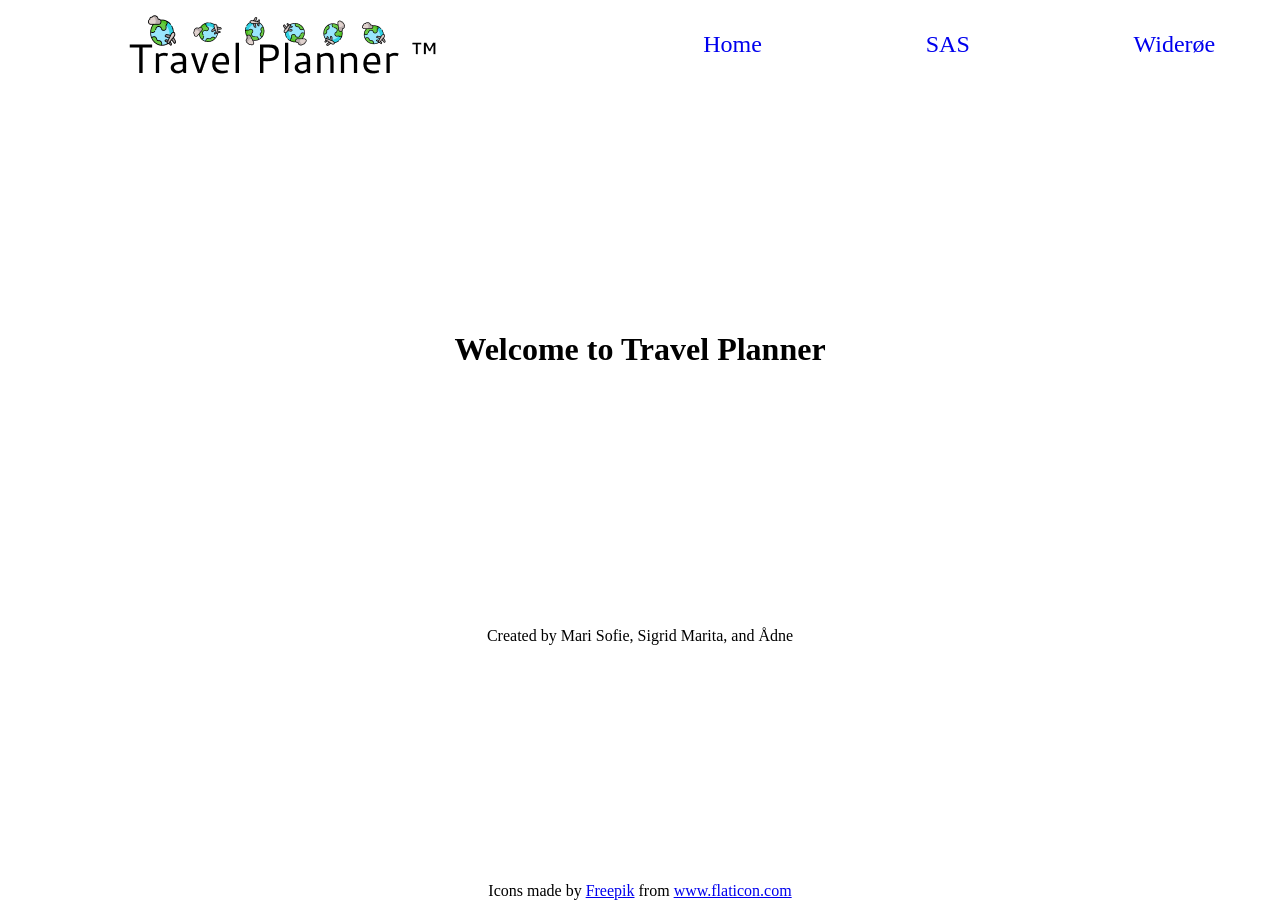
==== tdt4250.at.acceleo.html/bin/tdt4250/at/acceleo/html/result/index.html @ 9aa77548 "✨ M2T: Add more content to files ⚡️ Add styling ⚡️ Add home page and navigation between pages" ====
<!DOCTYPE html>
<html lang="en">
<head>
	<meta name="viewport" content="width=device-width, initial-scale=1.0">
	<meta charset="utf-8"/>
	<title>Home Page</title>
<link rel="stylesheet" href="style.css" />
</head>

<!-- tp: travel planner -->
<div class="tp-header">
<img src="tp.png" alt="TP Logo"/>
<nav class="tp_nav">
<ul>
	<li><a href='index.html'>Home</a></li>
	<li><a href="SAS.html">SAS</a></li>
	<li><a href="Widerøe.html">Widerøe</a></li>
</ul>
</nav>
</div>

<h1>Welcome to Travel Planner</h1>

<p> Created by Mari Sofie, Sigrid Marita, and &Aring;dne </p>

<div class="ref-list">
Icons made by <a href="https://www.flaticon.com/authors/freepik" title="Freepik">Freepik</a> from <a href="https://www.flaticon.com/" title="Flaticon"> www.flaticon.com</a>
</div>
</html>
---- tdt4250.at.acceleo.html/bin/tdt4250/at/acceleo/html/result/style.css ----
body {
  padding: 0;
  margin: 0;
  min-height: 100vh;
  display: flex;
  flex-direction: column;
  align-items: center;
  justify-content: space-between;
}

.tp-header {
  min-height: 88px;
  width: 100%;
  display: flex;
  align-items: center;
  justify-content: space-around;
}

.tp_nav ul,
.tp_nav li {
  list-style: none;
}

.tp_nav {
  width: 40%;
}

.tp_nav ul {
  width: 100%;
  display: flex;
  justify-content: space-between;
}

.tp_nav a {
  text-decoration: none;
  font-size: 24px;
}

.tp_nav a:visited {
  color: black;
}

.ft {
  display: grid;

  grid-template-columns: repeat(6, 1fr);
  grid-gap: 4px;
}

.ref-list {
  justify-self: center;
}
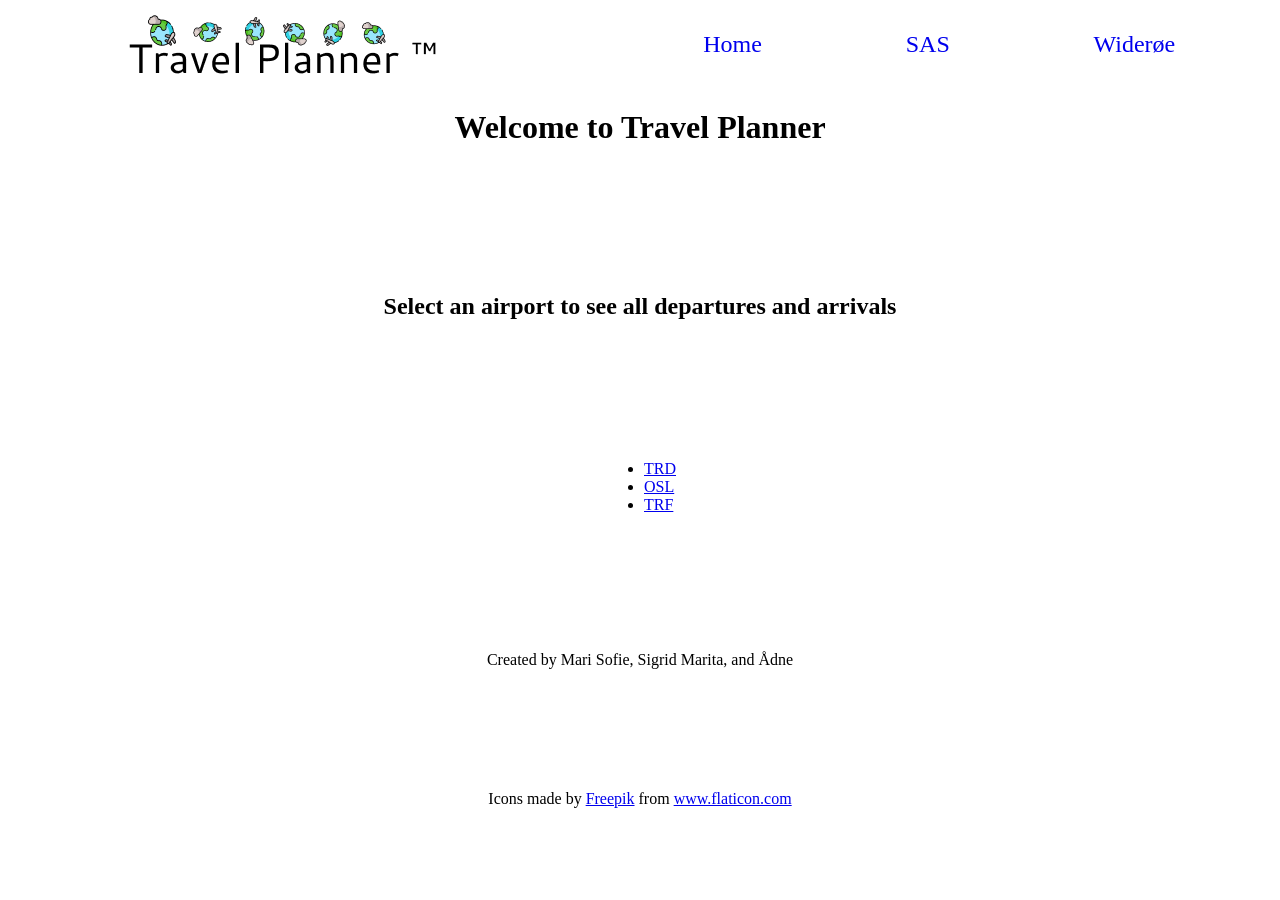
==== commit 4762d6eb: "feat(acceleo): separate pages for air ports and add styling" ====
--- a/tdt4250.at.acceleo.html/bin/tdt4250/at/acceleo/html/result/index.html
+++ b/tdt4250.at.acceleo.html/bin/tdt4250/at/acceleo/html/result/index.html
@@ -1,9 +1,92 @@
 <!DOCTYPE html>
 <html lang="en">
 <head>
-	<meta name="viewport" content="width=device-width, initial-scale=1.0">
-	<meta charset="utf-8"/>
-	<title>Home Page</title>
+<meta name="viewport" content="width=device-width, initial-scale=1.0">
+<meta charset="utf-8"/>
+<style>
+	* {
+  box-sizing: border-box;
+}
+
+html,
+body {
+  width: 100%;
+  height: 100vh;
+}
+
+body {
+  padding: 0;
+  margin: 0;
+}
+
+.tp-header {
+  min-height: 88px;
+  width: 100%;
+  display: flex;
+  align-items: center;
+  justify-content: space-around;
+}
+
+.tp_nav ul,
+.tp_nav li {
+  list-style: none;
+}
+
+.tp_nav {
+  width: 40%;
+}
+
+.tp_nav ul {
+  width: 100%;
+  display: flex;
+  justify-content: space-between;
+}
+
+.tp_nav a {
+  text-decoration: none;
+  font-size: 24px;
+}
+
+.tp_nav a:visited {
+  color: black;
+}
+
+.content-container {
+  min-height: 80%;
+  display: flex;
+  flex-direction: column;
+  align-items: center;
+  justify-content: space-between;
+}
+
+main {
+    width: 80%;
+}
+
+.ft {
+  display: grid;
+
+  grid-template-columns: repeat(8, 1fr);
+  grid-gap: 4px;
+}
+
+.ft_item {
+    text-align: center;
+    align-self: center;
+}
+
+.ft_dep-time {
+    grid-column: 4/6;
+}
+.ft_arr-time {
+    grid-column: 6/8;
+}
+
+.ref-list {
+  justify-self: center;
+}
+
+</style>
 <link rel="stylesheet" href="style.css" />
 </head>
 
@@ -18,12 +101,20 @@
 </ul>
 </nav>
 </div>
+<div class="content-container">
+<h1>Welcome to Travel Planner</h1>
 
-<h1>Welcome to Travel Planner</h1>
+<h2>Select an airport to see all departures and arrivals</h2>
+<ul>
+<li><a href="TRD.html">TRD</a></li>
+<li><a href="OSL.html">OSL</a></li>
+<li><a href="TRF.html">TRF</a></li>
+</ul>	
 
 <p> Created by Mari Sofie, Sigrid Marita, and &Aring;dne </p>
 
 <div class="ref-list">
 Icons made by <a href="https://www.flaticon.com/authors/freepik" title="Freepik">Freepik</a> from <a href="https://www.flaticon.com/" title="Flaticon"> www.flaticon.com</a>
 </div>
+</div>
 </html>
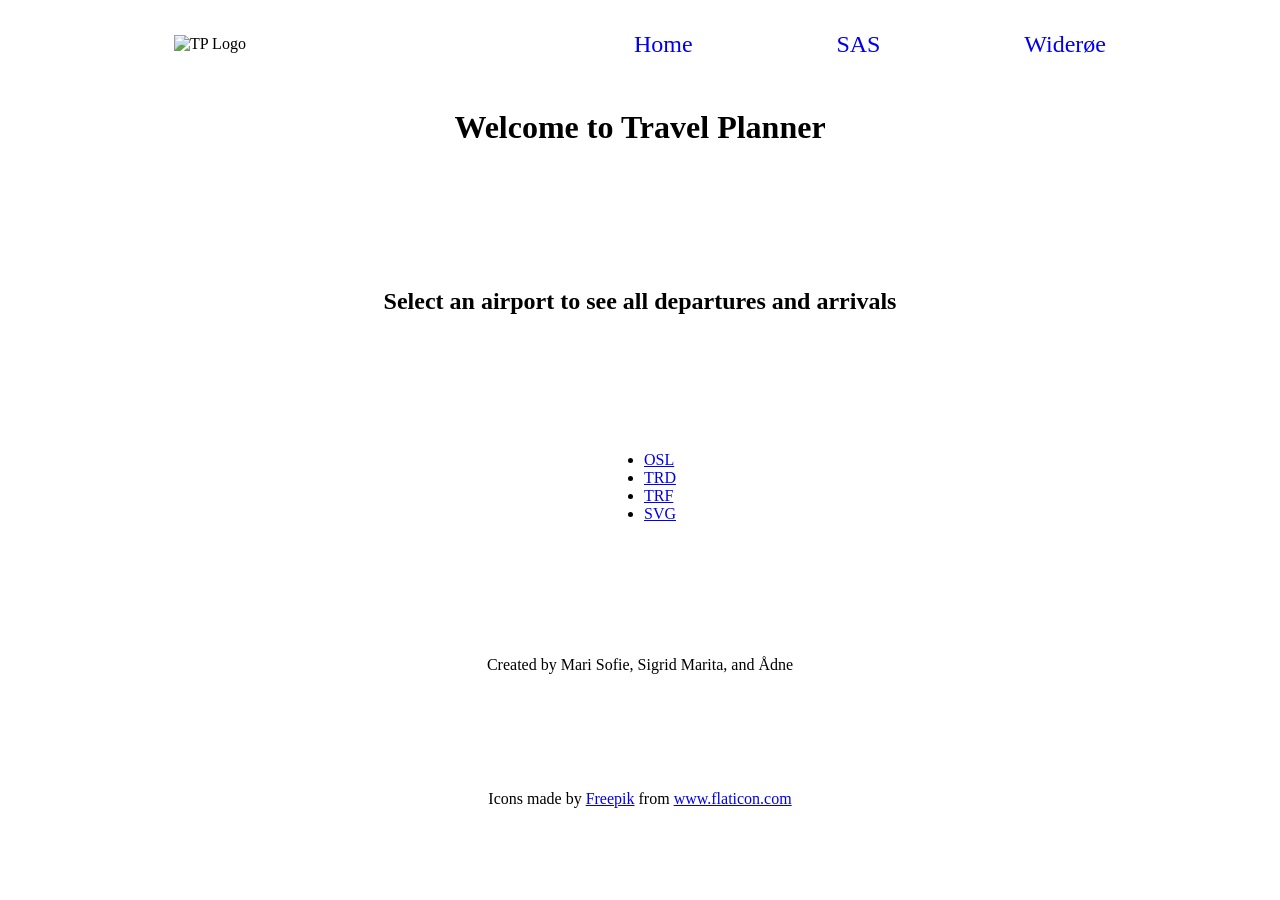
==== commit ea995ab0: "Add checks in flight loops, do not include null values" ====
--- a/tdt4250.at.acceleo.html/bin/tdt4250/at/acceleo/html/result/index.html
+++ b/tdt4250.at.acceleo.html/bin/tdt4250/at/acceleo/html/result/index.html
@@ -106,9 +106,10 @@
 
 <h2>Select an airport to see all departures and arrivals</h2>
 <ul>
+<li><a href="OSL.html">OSL</a></li>
 <li><a href="TRD.html">TRD</a></li>
-<li><a href="OSL.html">OSL</a></li>
 <li><a href="TRF.html">TRF</a></li>
+<li><a href="SVG.html">SVG</a></li>
 </ul>	
 
 <p> Created by Mari Sofie, Sigrid Marita, and &Aring;dne </p>
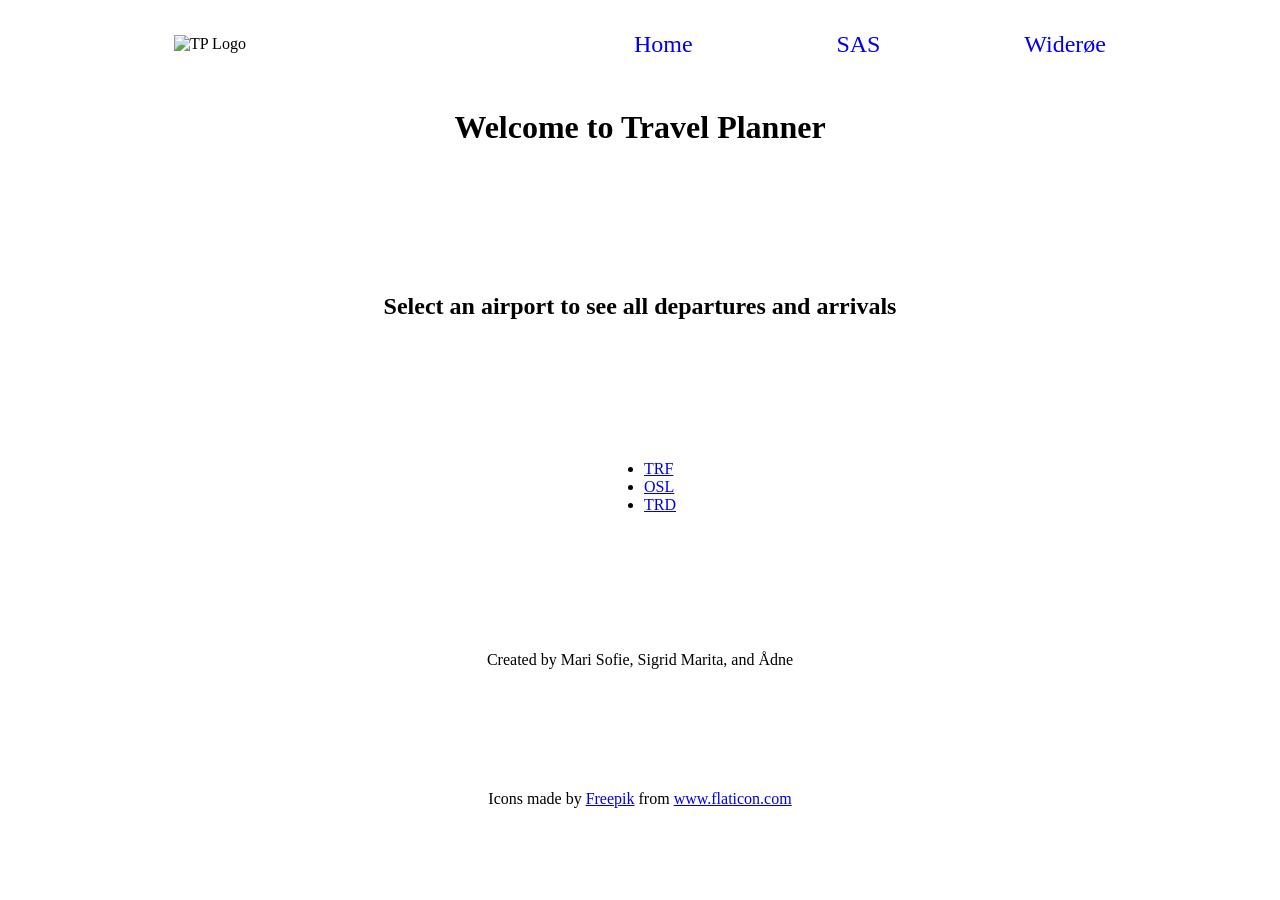
==== commit 794a6f00: "Add info on acceleo readme" ====
--- a/tdt4250.at.acceleo.html/bin/tdt4250/at/acceleo/html/result/index.html
+++ b/tdt4250.at.acceleo.html/bin/tdt4250/at/acceleo/html/result/index.html
@@ -106,10 +106,9 @@
 
 <h2>Select an airport to see all departures and arrivals</h2>
 <ul>
+<li><a href="TRF.html">TRF</a></li>
 <li><a href="OSL.html">OSL</a></li>
 <li><a href="TRD.html">TRD</a></li>
-<li><a href="TRF.html">TRF</a></li>
-<li><a href="SVG.html">SVG</a></li>
 </ul>	
 
 <p> Created by Mari Sofie, Sigrid Marita, and &Aring;dne </p>
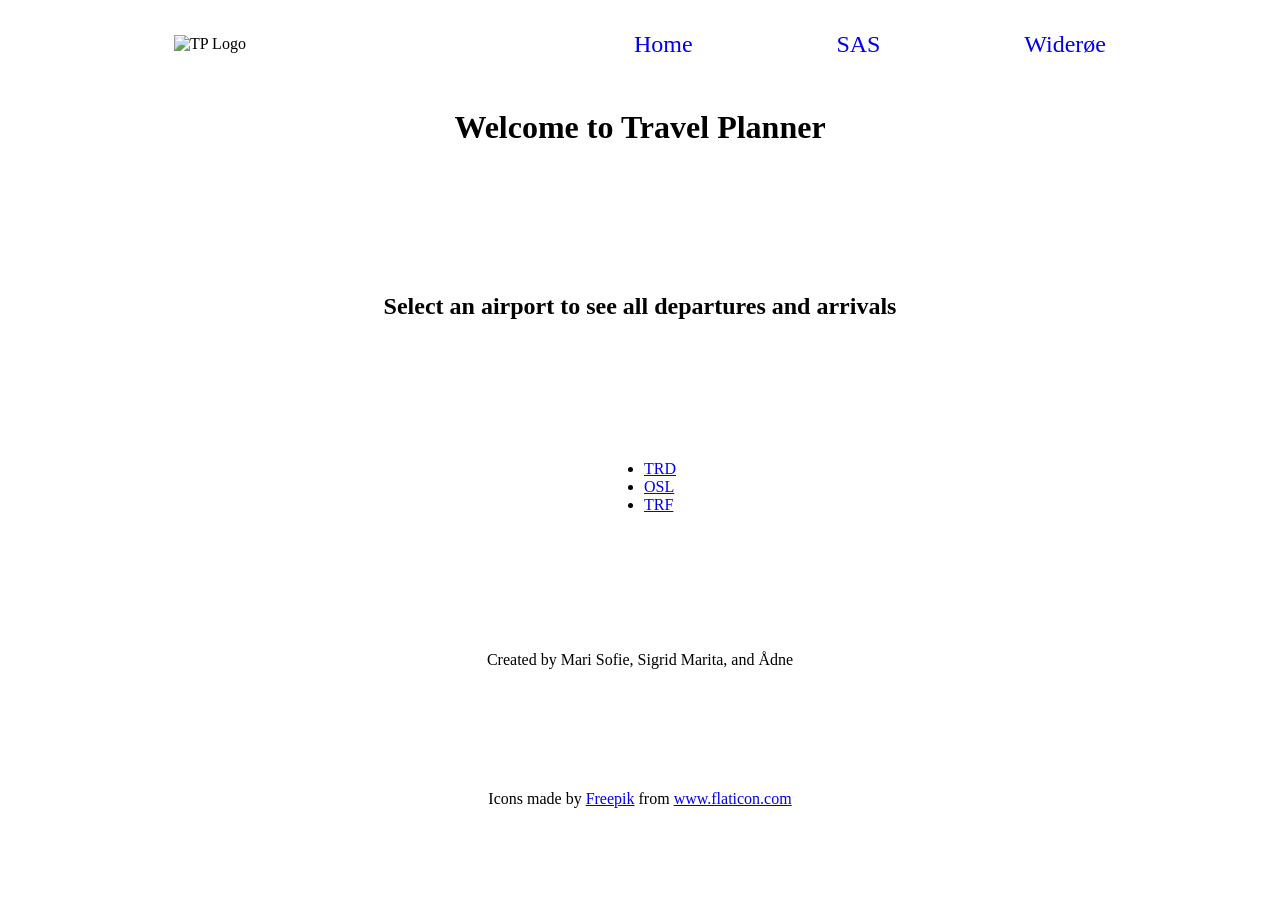
==== commit 3b678a80: "Specify time unit for travel duration" ====
--- a/tdt4250.at.acceleo.html/bin/tdt4250/at/acceleo/html/result/index.html
+++ b/tdt4250.at.acceleo.html/bin/tdt4250/at/acceleo/html/result/index.html
@@ -106,9 +106,9 @@
 
 <h2>Select an airport to see all departures and arrivals</h2>
 <ul>
+<li><a href="TRD.html">TRD</a></li>
+<li><a href="OSL.html">OSL</a></li>
 <li><a href="TRF.html">TRF</a></li>
-<li><a href="OSL.html">OSL</a></li>
-<li><a href="TRD.html">TRD</a></li>
 </ul>	
 
 <p> Created by Mari Sofie, Sigrid Marita, and &Aring;dne </p>
